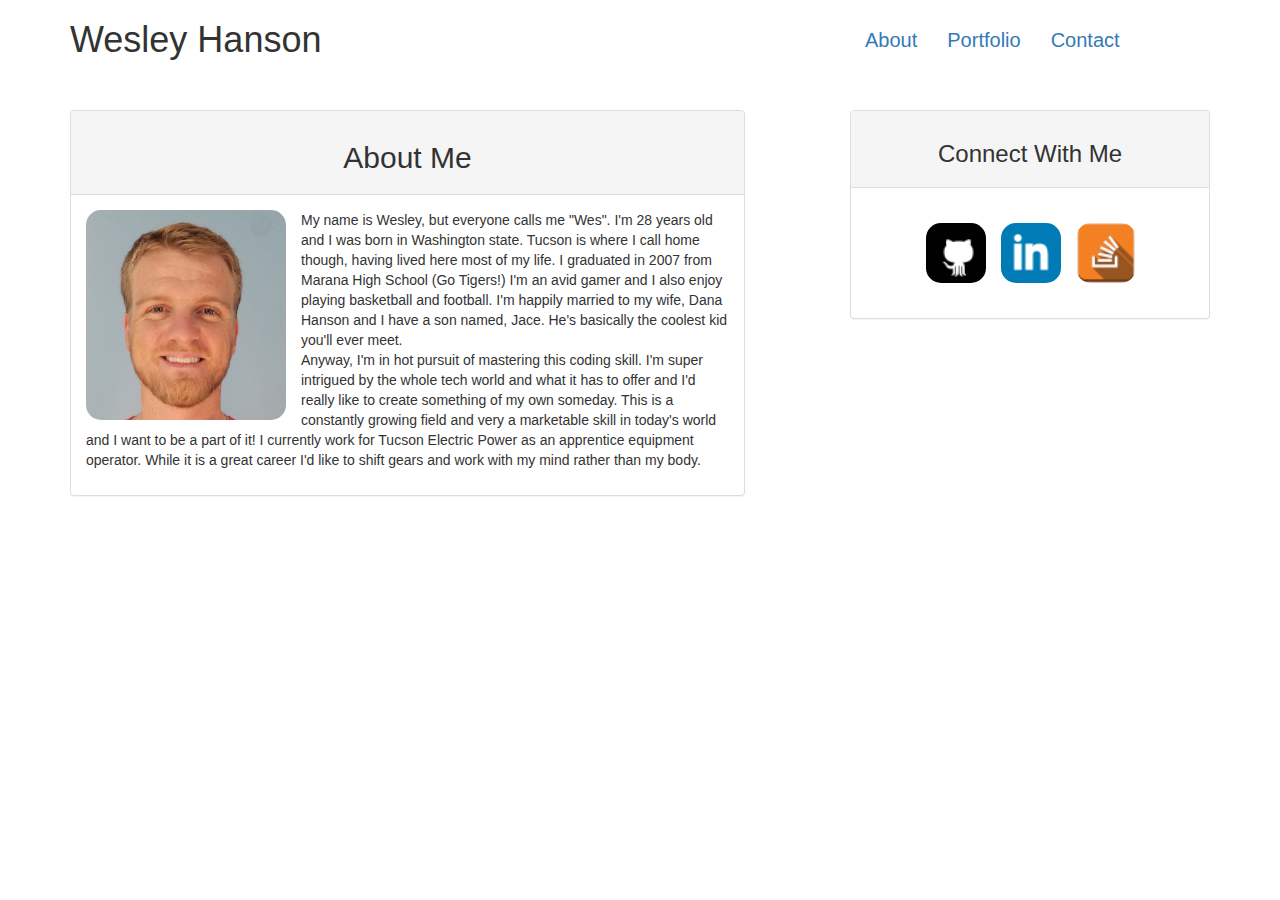
==== index.html @ 0d29f6c0 "index" ====
<!DOCTYPE html>
<html>
<head>
	<title>About Me</title>
	<meta charset="utf-8">
	<link rel="stylesheet" type="text/css" href="https://maxcdn.bootstrapcdn.com/bootstrap/3.3.7/css/bootstrap.min.css">
	<link rel="stylesheet" type="text/css" href="Assets/css/style.css">
</head>
<body>
	<div class="container">
		<div class="row">
			<div class="col-sm-8">
				<h1>Wesley Hanson</h1>
			</div>
			<div class="col-sm-4">
				<ul class="nav navbar-nav">
					<li><a href="#">About</a></li>
					<li><a href="#">Portfolio</a></li>
					<li><a href="#">Contact</a></li>
				</ul>
			</div>
		</div>

		<div class="row">
			<div class="col-sm-8">
			    <div class="box1">	
					<div class="panel panel-default">

						<div class="panel-heading"><strong><h2>About Me</h2></strong>
						</div>

						<div class="panel-body"><img class="img-responsive" src="Assets/images/20161225_111259.jpg" alt="Wesley Hanson" width="200" height="200"><p>My name is Wesley, but everyone calls me "Wes". I'm 28 years old and I was born in Washington state. Tucson is where I call home though, having lived here most of my life. I graduated in 2007 from Marana High School (Go Tigers!) I'm an avid gamer and I also enjoy playing basketball and football. I'm happily married to my wife, Dana Hanson and I have a son named, Jace. He's basically the coolest kid you'll ever meet.
						<br>	
						Anyway, I'm in hot pursuit of mastering this coding skill. I'm super intrigued by the whole tech world and what it has to offer and I'd really like to create something of my own someday. This is a constantly growing field and very a marketable skill in today's world and I want to be a part of it! I currently work for Tucson Electric Power as an apprentice equipment operator. While it is a great career I'd like to shift gears and work with my mind rather than my body.
						</p>
						</div>
					</div>
			    </div>	
			</div>
			<div class="col-sm-4">
				<div class="panel panel-default">

					<div class="panel-heading"><h3>Connect With Me</h3>
					</div>

					<div class="panel-body">
						<div class="connect-images">
							<img src="Assets/images/107109-48.png" width="60" height="60">
							<img src="Assets/images/square-linkedin-48.png" width="60" height="60">
							<img src="Assets/images/stackoverflow-48.png" width="60" height="60">
						</div>
					</div>
				</div>

		</div>
	</div>
					

						

</body>
</html>
---- Assets/css/style.css ----
img{
	float: left;
	margin-right: 15px;
	border-radius: 15px;
}



.box1{
	padding-right: 75px;
}

.connect-images{
	padding-left: 60px;
	padding-bottom: 80px;
	padding-top: 20px;
}

h1{
	margin-bottom: 50px;
}

h2{
	text-align: center;
}

h3{
	text-align: center;
}

ul{
	padding-top: 15px;
	font-size: 20px;

}
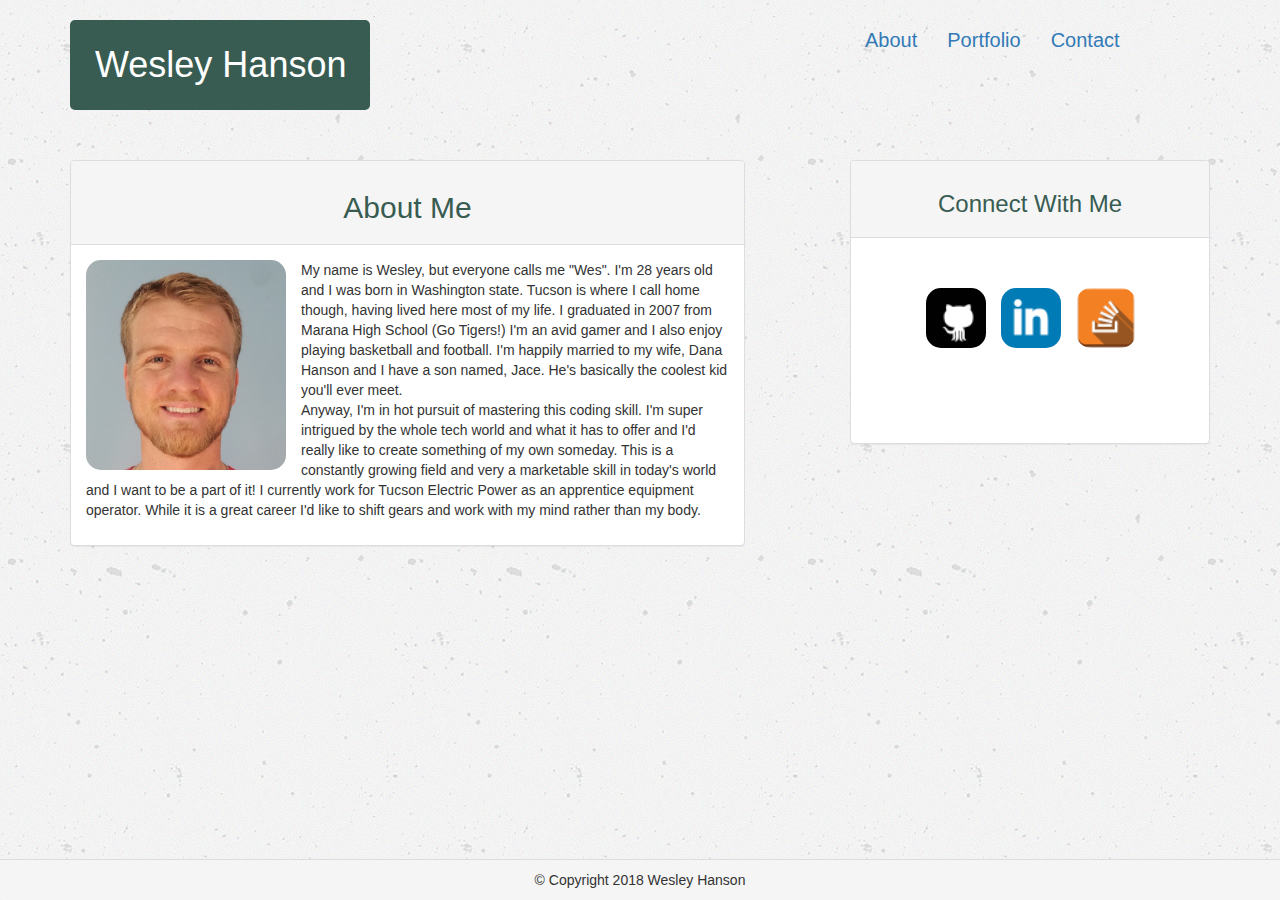
==== commit b7576c1c: "HW 2 code" ====
--- a/index.html
+++ b/index.html
@@ -13,10 +13,10 @@
 				<h1>Wesley Hanson</h1>
 			</div>
 			<div class="col-sm-4">
-				<ul class="nav navbar-nav">
-					<li><a href="#">About</a></li>
-					<li><a href="#">Portfolio</a></li>
-					<li><a href="#">Contact</a></li>
+				<ul class=" nav1 nav navbar-nav">
+					<li><a href="index.html">About</a></li>
+					<li><a href="portfolio.html">Portfolio</a></li>
+					<li><a href="contact.html">Contact</a></li>
 				</ul>
 			</div>
 		</div>
@@ -45,13 +45,29 @@
 
 					<div class="panel-body">
 						<div class="connect-images">
-							<img src="Assets/images/107109-48.png" width="60" height="60">
-							<img src="Assets/images/square-linkedin-48.png" width="60" height="60">
-							<img src="Assets/images/stackoverflow-48.png" width="60" height="60">
+
+							<a href="https://github.com/wes661"><img src="Assets/images/107109-48.png" width="60" height="60"></a>
+
+							<a href="https://www.linkedin.com/in/wesley-hanson-056761153/"><img src="Assets/images/square-linkedin-48.png" width="60" height="60"></a>
+
+							<a href="https://stackoverflow.com/users/9002028/wesley-hanson"><img src="Assets/images/stackoverflow-48.png" width="60" height="60"></a>
+
 						</div>
 					</div>
 				</div>
-
+			</div>
+		</div>
+	
+		<div class="row">
+			<div class="col-sm-12">
+				<div class="box2">
+					<div class="panel-default">
+						<div class="panel-footer">
+							<footer>&copy Copyright 2018 Wesley Hanson</footer>
+						</div>
+					</div>
+				</div>
+			</div>
 		</div>
 	</div>
 					
--- a/Assets/css/style.css
+++ b/Assets/css/style.css
@@ -1,3 +1,10 @@
+
+body{
+	background-image: url("../images/concrete-texture.png");
+}
+
+
+
 img{
 	float: left;
 	margin-right: 15px;
@@ -5,27 +12,74 @@
 }
 
 
+.caption{
+	position: absolute;
+	width: 100%;
+	background-color: #385C52;
+	bottom: 10%;
+	text-align: center;
+	border: none;
+}
+
+h4{
+	color: white;
+}
+
+
+	
+	
+.thumbnail{
+	position: relative;
+	padding: 0;
+	border-radius: 15px;
+}
+
+
+
+
 
 .box1{
 	padding-right: 75px;
+	margin-bottom: 100px;
+}
+
+.box2{
+	position: fixed;
+	left: 0;
+	bottom: 0;
+	width: 100%;
+	text-align: center;
+
 }
 
 .connect-images{
+	
 	padding-left: 60px;
 	padding-bottom: 80px;
-	padding-top: 20px;
+	padding-top: 35px;
+	float: left;
+
 }
 
 h1{
 	margin-bottom: 50px;
+	background-color: #385C52;
+	color: white;
+	width: 300px;
+	padding-left: 25px;
+	padding-top: 25px;
+	padding-bottom: 25px;
+	border-radius: 5px;
 }
 
 h2{
 	text-align: center;
+	color: #385C52;
 }
 
 h3{
 	text-align: center;
+	color: #385C52;
 }
 
 ul{
